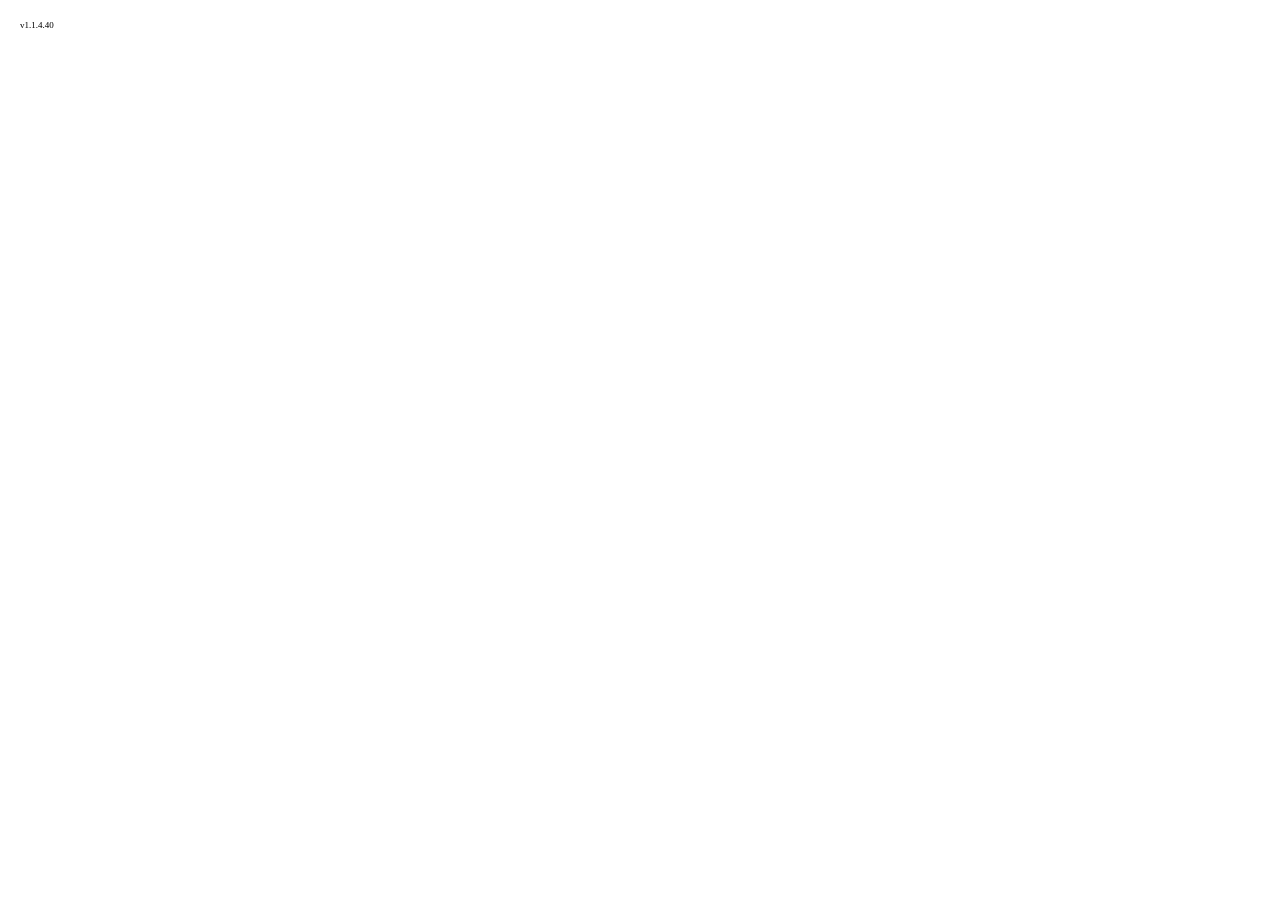
==== index.html @ 80e5998f "Updated track editor redirect Github pages should redirect normally, vercel should now redirect to a" ====
<!DOCTYPE html>
<html>
<head>
	<!-- thanks to https://realfavicongenerator.net/ -->
	<link rel="apple-touch-icon" sizes="180x180" href="favicons/apple-touch-icon.png">
	<link rel="icon" type="image/png" sizes="32x32" href="favicons/favicon-32x32.png">
	<link rel="icon" type="image/png" sizes="194x194" href="favicons/favicon-194x194.png">
	<link rel="icon" type="image/png" sizes="192x192" href="favicons/android-chrome-192x192.png">
	<link rel="icon" type="image/png" sizes="16x16" href="favicons/favicon-16x16.png">
	<link rel="manifest" href="favicons/manifest.json">
	<link rel="mask-icon" href="favicons/safari-pinned-tab.svg" color="#5bbad5">
	<meta name="theme-color" content="#ffffff">
	<meta name="apple-mobile-web-app-capable" content="yes">
	<meta name="apple-mobile-web-app-status-bar-style" content="black-translucent">
	<meta name="viewport" content="width=device-width, initial-scale=1.0, maximum-scale=1.0, minimum-scale=1">
	<meta name="referrer" content="no-referrer-when-downgrade">
	<link href="https://fonts.googleapis.com/css?family=Monoton|Press+Start+2P" rel="stylesheet">
	<link href="style.css" rel="stylesheet">

	<!-- Game libraries -->
	<script src="https://cdnjs.cloudflare.com/ajax/libs/three.js/86/three.min.js"></script>
	<script src="https://jchabin.github.io/VR-ThreeJS-Test/ThreeJS/DeviceOrientationControls.js"></script>
	<script src="https://jchabin.github.io/VR-ThreeJS-Test/ThreeJS/StereoEffect.js"></script>

	<!-- Firebase (v7.22.1) -->
	<script src="https://www.gstatic.com/firebasejs/7.22.1/firebase-app.js"></script>
	<script src="https://www.gstatic.com/firebasejs/7.22.1/firebase-auth.js"></script>
	<script src="https://www.gstatic.com/firebasejs/7.22.1/firebase-database.js"></script>
	<script src="https://www.gstatic.com/firebasejs/7.22.1/firebase-analytics.js"></script>

	<!-- Google ads -->
	<script data-ad-client="ca-pub-8222390470642566" async src="https://pagead2.googlesyndication.com/pagead/js/adsbygoogle.js"></script>

	<title>Online Racing Game!</title>
</head>
	<body>
	<div id="trackcode" class="data">
		1,5/0,7 0,7/-1,8 -1,8/-3,9 -3,9/-7,9 -7,9/-9,8 -9,8/-10,7 -10,7/-11,5 -6,7/-4,7 -4,7/-2,6 -2,6/-1,4 -6,7/-8,6 -8,6/-9,4 -1,4/-1,0 1,0/1,5 -11,5/-11,0 -11,0/-10,-1 -10,-1/-8,-1 -8,-1/-7,0 -7,0/-7,2 -9,3/-8,4 -8,4/-6,4 -6,4/-5,3 -5,3/-5,1 -9,1/-9,4 -5,3/-4,4 -4,4/-2,4 -2,4/-1,3 -7,0/-6,-1 -6,-1/-4,-1 -4,-1/-3,0 -3,0/-3,2 -1,0/-1,-2 -1,-2/0,-4 0,-4/2,-5 2,-5/4,-5 4,-5/6,-4 6,-4/7,-2 -3,0/-3,-3 -3,-3/-2,-5 -2,-5/-1,-6 -1,-6/1,-7 1,-7/5,-7 5,-7/7,-6 7,-6/8,-5 8,-5/9,-3 9,-3/9,2 9,2/8,4 8,4/6,5 6,5/4,5 4,5/2,4 2,4/1,2 7,-2/7,2 7,2/6,3 6,3/4,3 4,3/3,2 4,-3/2,-3 2,-3/1,-2 1,-2/1,0 4,-3/5,-2 5,-2/5,1 3,2/3,-1 |-1,3/1,3 6,-4/7,-6 |-7,5 -5,6 -4,5 2,6 1,8 3,9 4,6 3,7 -3,10 -4,12 -10,11 -12,8 -14,8 -12,6 -7,10 -12,2 -15,3 -13,-1 -10,-4 -8,-2 -6,-4 -4,-3 -11,-2 -8,-3 -4,-5 -3,-6 -5,-2 0,-8 -2,-8 -4,-8 -5,-6 -3,-10 2,-9 4,-8 5,-10 6,-8 10,-7 8,-7 9,-11 9,-5 15,-4 11,-2 11,-1 10,3 16,2 12,1 8,6 7,9 6,6 -8,-7 -13,-7 -13,-4 -15,-4 -17,0 |1,3,6/22 0,3,8/55 -2,3,9/77 -8,3,9/115 -10,3,8/148 -11,3,6/166 -8,3,4/-86 -7,3,4/-83 -6,3,4/-90 -10,3,-1/-83 -9,3,-1/-88 -8,3,-1/-90 -6,3,-1/-89 -5,3,-1/-89 -4,3,-1/-89 -4,3,4/-90 -3,3,4/-90 -2,3,4/265 -3,3,-4/194 -2,3,-6/218 0,3,-7/262 6,3,-7/-69 8,3,-6/-42 9,3,-4/-16 9,3,4/40 8,3,5/70 2,3,5/135 3,3,6/122| 
	</div>
	<div id="fore">
		<div id="version">v1.1.4.40</div>
		<div class="title" id="title">Online racing game!</div>
		<div class="menuitem title">Pick a name:<br/><input id="name" class="title" ontouchstart="this.focus()" placeholder="Name"></input></div>
		<script>
			var color, updateColor, menu2, host, joinGame, codeCheck;
		</script>
		<div class="menuitem title">Choose a color:<br/><div id="colorpicker" ontouchstart="event.touches[0].buttons = 1; this.onmousemove(event.touches[0])" ontouchmove="event.touches[0].buttons = 1; this.onmousemove(event.touches[0])" onmousedown="this.onmousemove(event)" onmousemove="if(event.buttons == 1){ var x = event.clientX - this.getBoundingClientRect().left; x = Math.min(this.clientWidth, Math.max(0, x)); color = Math.floor(x / this.clientWidth * 360); updateColor(); }"><div id="slider"></div></div></div>
		<div class="menuitem title"><div id="start" onclick="menu2()">Start!</div></div>
		<div id="settings" onclick="this.parentNode.children[7].className = this.parentNode.children[7].className == 'sel' ? '' : 'sel';"></div>
		<div id="toolbar">
			<div class="tools" id="edit"
     onclick="
       if (location.hostname.includes('vercel.app')) {
         window.open('https://rmcarseditor.vercel.app', '_blank');
       } else {
         if (location.href.includes('index.html')) {
           window.open('editor/index.html', '_blank');
         } else {
           window.open('editor', '_blank');
         }
       }
     ">
</div>
			<div class="tools" id="cardboard" onclick="this.className = this.className == 'tools disabled' ? this.className : this.className == 'tools sel' ? 'tools' : 'tools sel';"></div>
			<div class="tools" id="help" onclick="location.href.includes('index.html') ? window.open('help/index.html') : window.open('help')">?</div>
		</div>
		<a id="mywebsitelink" href="https://johnnychabin.com/?projects" target="_blank"><img src="https://johnnychabin.com/images/carsprev.webp" style="max-height: 30vmin;"></a>
	</div>
	<script src="script.js"></script>
		<script src="googleauth.js"></script>
		<script src="adminui.js"></script>
	</body>
</html>
---- style.css ----
#version{
	position: absolute;
	top: 20px;
	left: 20px;
	font-size: 1vmin;
}
html{
	margin: 0;
	padding: 0;
	overflow: hidden;
}
body{
	margin: 0;
	padding: 0;
	height: 100vh;
}
input{
	border-radius: 0 !important;
}
.data{
	display: none;
}
#fore{
	transition: -webkit-transform .5s ease-in-out;
	transition: transform .5s ease-in-out;
	transition: transform .5s ease-in-out, -webkit-transform .5s ease-in-out;
	text-align: center;
}
.title{
	font-family: Monoton;
}
#title{
	padding-top: 20px;
	color: white;
	font-size: 10vmin;
	text-shadow: 0 0 1vmin black;
	text-align: center;
	-webkit-transform: translate3d(0, -100vh, 0);
	        transform: translate3d(0, -100vh, 0);
	transition: -webkit-transform .5s ease-out;
	transition: transform .5s ease-out;
	transition: transform .5s ease-out, -webkit-transform .5s ease-out;
/* 	animation: slidetop 0.5s ease-out forwards; */
}
/* @keyframes slidetop{
	0%{transform: translate3d(0, -100vh, 0)}
}
@keyframes leavetop{
	100%{transform: translate3d(0, -100vh, 0)}
}
@keyframes slideleft{
	0%{transform: translate3d(-100vw, 0, 0)}
	50%{transform: translate3d(-100vw, 0, 0)}
}
@keyframes slideright{
	0%{transform: translate3d(100vw, 0, 0)}
	50%{transform: translate3d(100vw, 0, 0)}
} */
.menuitem{
	color: white;
	font-size: 7vmin;
	text-align: center;
	text-shadow: 0 0 1vmin black;
	-webkit-transform: translate3d(-100vw, 0, 0);
	        transform: translate3d(-100vw, 0, 0);
	transition: -webkit-transform .5s ease-out;
	transition: transform .5s ease-out;
	transition: transform .5s ease-out, -webkit-transform .5s ease-out;
/* 	animation: slideleft 1s -0.5s ease-out forwards; */
}
#name{
	background-color: rgba(0, 0, 0, 0.5);
	outline: none;
	border: 1vmin solid white;
	font-size: 10vmin;
	text-align: center;
	color: white;
	padding: 1vmin;
	width: 60vw;
}
#colorpicker{
	margin: 0;
	padding: 0;
	width: 80vw;
	height: 5vmin;
	background: linear-gradient(90deg,
		hsl(0, 100%, 50%),
		hsl(60, 100%, 50%),
		hsl(120, 100%, 50%),
		hsl(180, 100%, 50%),
		hsl(240, 100%, 50%),
		hsl(300, 100%, 50%),
		hsl(360, 100%, 50%)
	);
	border-radius: 3.5vmin;
	border: 1vmin solid white;
	display: inline-block;
	cursor: pointer;
}
#slider{
	margin: 0;
	padding: 0;
	width: 7vmin;
	height: 7vmin;
	border: 1vmin solid white;
	border-radius: 4.5vmin;
	-webkit-transform: translate(-4.5vmin, -2vmin);
	        transform: translate(-4.5vmin, -2vmin);
	cursor: pointer;
	box-shadow: 0 0 1vmin black;
	transition: -webkit-transform .2s;
	transition: transform .2s;
	transition: transform .2s, -webkit-transform .2s;
}
#slider:hover{
	-webkit-transform: translate(-4.5vmin, -2vmin) scale(1.2);
	        transform: translate(-4.5vmin, -2vmin) scale(1.2);
}
#settings{
	height: 20vmin;
	width: 20vmin;
	background-color: #6eb0ea;
	position: absolute;
	bottom: 2vmin;
	right: 2vmin;
	opacity: 1;
	border-radius: 10vmin;
	cursor: pointer;
	box-shadow: 0 2vmin 3vmin rgba(0, 0, 0, 0.5);
	transition: box-shadow .2s, background .2s, -webkit-transform .2s;
	transition: transform .2s, box-shadow .2s, background .2s;
	transition: transform .2s, box-shadow .2s, background .2s, -webkit-transform .2s;
	-webkit-transform: translate3d(50vw, 0, 0);
	        transform: translate3d(50vw, 0, 0);
	z-index: 100;
}
#settings::after{
	content: "";
	background-image: url("https://jchabin.github.io/cars/gear.png");
	background-size: cover;
	height: 10vmin;
	width: 10vmin;
	position: absolute;
	bottom: 5vmin;
	left: 5vmin;
	transition: -webkit-transform .2s;
	transition: transform .2s;
	transition: transform .2s, -webkit-transform .2s;
}
#settings:hover{
	-webkit-transform: scale(0.9) rotate(45deg) !important;
	        transform: scale(0.9) rotate(45deg) !important;
	box-shadow: 0 0.5vmin 1vmin rgba(0, 0, 0, 0.5);
}
#toolbar{
	width: 22vmin;
	height: 85vmin;
	border-radius: 11vmin;
	background-color: rgba(0, 0, 0, 0.5);
	position: absolute;
	right: 1vmin;
	bottom: 1vmin;
	-webkit-transform: scaleY(0);
	        transform: scaleY(0);
	transition: -webkit-transform .5s;
	transition: transform .5s;
	transition: transform .5s, -webkit-transform .5s;
	-webkit-transform-origin: 50% 87.5%;
	        transform-origin: 50% 87.5%;
}
#toolbar.sel{
	-webkit-transform: scaleY(1);
	        transform: scaleY(1);
}
.tools{
	height: 20vmin;
	width: 20vmin;
	background-color: #db6262;
	border-radius: 10vmin;
	cursor: pointer;
	transition: box-shadow .2s, background .2s, -webkit-transform .2s;
	transition: transform .2s, box-shadow .2s, background .2s;
	transition: transform .2s, box-shadow .2s, background .2s, -webkit-transform .2s;
	margin: 1vmin;
	box-shadow: 0 1vmin 2vmin rgba(0, 0, 0, 0.5);
}
.tools:hover{
	-webkit-transform: scale(0.9) !important;
	        transform: scale(0.9) !important;
	box-shadow: 0 0.5vmin 1vmin rgba(0, 0, 0, 0.5);
}
.tools::after{
	content: "";
	display: inline-block;
	background-image: url("https://jchabin.github.io/cars/newTrack.png");
	-webkit-filter: invert(1);
	        filter: invert(1);
	background-size: cover;
	margin-top: 5vmin;
	height: 10vmin;
	width: 10vmin;
	transition: -webkit-transform .2s;
	transition: transform .2s;
	transition: transform .2s, -webkit-transform .2s;
}
.tools:sel{
	background-color: #62db68;
}
#edit{
	background-color: #55db8f;
}
#cardboard::after{
	background-image: url("https://jchabin.github.io/cars/cardboard.png");
	-webkit-filter: brightness(5);
	        filter: brightness(5);
}
#cardboard.sel{
	background-color: #62db68;
}
#cardboard.disabled{
	background-color: #a3a3a3 !important;
	cursor: default !important;
}
#cardboard.disabled:hover{
	background-color: #a3a3a3 !important;
	-webkit-transform: none !important;
	        transform: none !important;
}
#cardboard{
	background-color: #db6262;
}
#help{
	background-color: #9a55db;
	font-family: Arial;
	color: white;
	font-size: 15vmin;
	text-align: center;
	line-height: 20vmin;
}
#help::after{
	display: none;
}
#start{
/* 	animation: slideleft 1s -0.25s forwards; */
	font-size: 10vmin;
	background-color: rgba(0, 0, 0, 0.5);
	display: inline-block;
	border: 1vmin solid white;
	padding: 2vmin;
	cursor: pointer;
	transition: box-shadow .2s, -webkit-transform .2s;
	transition: transform .2s, box-shadow .2s;
	transition: transform .2s, box-shadow .2s, -webkit-transform .2s;
	text-shadow: none;
	box-shadow: 0 2vmin 3vmin rgba(0, 0, 0, 0.5);
}
#start:hover{
	-webkit-transform: scale(0.9);
	        transform: scale(0.9);
	box-shadow: 0 0.5vmin 1vmin rgba(0, 0, 0, 0.5);
}
.button{
	border: 1vmin solid white;
	padding: 2vmin;
	font-size: 10vmin !important;
	background-color: rgba(0, 0, 0, 0.5);
	position: absolute;
	width: 80vmin;
	left: calc(50vw - 43vmin);
	text-shadow: none;
	line-height: 10vmin;
	cursor: pointer;
	box-shadow: 0 2vmin 3vmin rgba(0, 0, 0, 0.5);
	transition: box-shadow .2s, -webkit-transform .2s;
	transition: transform .2s, box-shadow .2s;
	transition: transform .2s, box-shadow .2s, -webkit-transform .2s;
}
.button:hover{
	-webkit-transform: scale(0.9) !important;
	        transform: scale(0.9) !important;
	box-shadow: 0 0.5vmin 1vmin rgba(0, 0, 0, 0.5);
}
#host{
	top: calc(30vh - 8vmin);
	-webkit-transform: translate3d(-100vw, 0, 0);
	        transform: translate3d(-100vw, 0, 0);
	transition: box-shadow .2s, -webkit-transform .5s ease-out;
	transition: transform .5s ease-out, box-shadow .2s;
	transition: transform .5s ease-out, box-shadow .2s, -webkit-transform .5s ease-out;
/* 	-webkit-transform-style: preserve-3d; */
/* 	animation: slideleft 1s -0.5s ease-out forwards; */
}
#join{
	top: calc(70vh - 8vmin);
	-webkit-transform: translate3d(-100vw, 0, 0);
	        transform: translate3d(-100vw, 0, 0);
	transition: box-shadow .2s, -webkit-transform .5s ease-out;
	transition: transform .5s ease-out, box-shadow .2s;
	transition: transform .5s ease-out, box-shadow .2s, -webkit-transform .5s ease-out;
/* 	-webkit-transform-style: preserve-3d; */
/* 	animation: slideleft 1s ease-out forwards; */
}
.info{
	position: absolute;
	top: 0;
	left: 0;
	color: white;
	font-size: 5vmin;
	text-align: center;
	background-color: rgba(0, 0, 0, 0.5);
	width: 100%;
	border-bottom: 1vmin solid white;
	z-index: 100000;
}
.info.title{
	padding-top: 20px;
}
#code{
	text-align: center;
	font-size: 20vmin;
	text-shadow: 0 0 2vmin white;
}
#incode{
	text-align: center;
	font-size: 20vmin;
	text-shadow: 0 0 2vmin white;
	outline: none;
	border: none;
	width: 80vw;
	color: white;
	background: none;
	background-color: rgba(0, 0, 0, 0.5);
	text-transform: uppercase;
}
#startgame{
	position: absolute;
	bottom: 5vmin;
	right: 5vmin;
	color: white;
	border: 1vmin solid white;
	background-color: rgba(0, 0, 0, 0.5);
	cursor: pointer;
	font-size: 10vmin;
	padding: 2vmin;
	transition: box-shadow .2s, -webkit-transform .2s;
	transition: box-shadow .2s, transform .2s;
	transition: box-shadow .2s, transform .2s, -webkit-transform .2s;
	box-shadow: 0 2vmin 3vmin rgba(0, 0, 0, 0.5);
	z-index: 100000;
}
#startgame:hover{
	box-shadow: 0 0.5vmin 1vmin rgba(0, 0, 0, 0.5);
	-webkit-transform: scale(0.9);
	        transform: scale(0.9);
	
}

#startsettings{
	position: absolute;
	bottom: 5vmin;
	left: 5vmin;
	color: white;
	border: 1vmin solid white;
	background-color: rgba(0, 0, 0, 0.5);
	cursor: pointer;
	font-size: 10vmin;
	padding: 2vmin;
	transition: box-shadow .2s, -webkit-transform .2s;
	transition: box-shadow .2s, transform .2s;
	transition: box-shadow .2s, transform .2s, -webkit-transform .2s;
	box-shadow: 0 2vmin 3vmin rgba(0, 0, 0, 0.5);
	z-index: 100000;
}
#startsettings:hover{
	box-shadow: 0 0.5vmin 1vmin rgba(0, 0, 0, 0.5);
	-webkit-transform: scale(0.9);
	        transform: scale(0.9);
	
}

/* --- Add this to the end of your existing CSS --- */

/* --- REMOVE all old styles from #settings-panel to #settings-extra-panel --- */
/* --- and REPLACE them with this entire block --- */

/* The main settings panel (modal) */
#settings-panel {
	position: absolute;
	top: 50%;
	left: 50%;
	transform: translate(-50%, -50%);
	
	width: 90vw;
	max-width: 600px; /* More rectangular */
	max-height: 90vh; /* Prevents overflow */
	overflow-y: auto; /* Adds scrollbar if needed */
	
	background-color: rgba(0, 0, 0, 0.95);
	border: 1vmin solid white;
	box-shadow: 0 2vmin 3vmin rgba(0, 0, 0, 0.5);
	padding: 3vmin;
	z-index: 100001;
	
	/* Use box-sizing for easier width calculations */
	box-sizing: border-box; 
}

/* Wrapper for each setting item */
.settings-item {
	margin-bottom: 2.5vmin;
	width: 100%;
}
.settings-item-inline {
	display: flex;
	align-items: center;
	gap: 2vmin;
	margin-top: 3vmin;
}

/* All setting labels */
.settings-item label,
.settings-item-inline label {
	font-family: "Press Start 2P";
	color: white;
	text-shadow: 0 0 1vmin black;
	/* Clamped font size: min 12px, scales at 2vmin, max 16px */
	font-size: clamp(12px, 2vmin, 16px);
	display: block;
	margin-bottom: 1.5vmin;
	text-align: left; /* Changed from center */
}
.settings-item-inline label {
	margin-bottom: 0; /* Reset for inline */
}

/* The map data text area */
#setting-mapdata {
	background-color: rgba(0, 0, 0, 0.5);
	outline: none;
	border: 1vmin solid white;
	font-size: clamp(12px, 2vmin, 14px);
	color: white;
	padding: 1vmin;
	width: 100%;
	height: 15vmin;
	font-family: monospace;
	resize: vertical;
	box-sizing: border-box; /* Added */
}

/* Wrapper for speed slider and number input */
.settings-input-group {
	display: flex;
	align-items: center;
	gap: 2vmin;
}

/* The speed slider */
#setting-speed-slider {
	width: 75%; /* Slider takes up most of the space */
	cursor: pointer;
}

/* Style for all the number inputs */
.settings-input-number {
	background-color: rgba(0, 0, 0, 0.5);
	outline: none;
	border: 1vmin solid white;
	font-size: clamp(14px, 2.5vmin, 18px);
	color: white;
	padding: 1vmin;
	width: 25%; /* Input takes up remaining space */
	font-family: "Press Start 2P";
	text-align: center;
	box-sizing: border-box; /* Added */
}
/* Individual width for laps input */
#setting-laps {
	width: 100px;
}

/* Remove ugly default arrows from number inputs */
.settings-input-number {
	-moz-appearance: textfield;
}
.settings-input-number::-webkit-inner-spin-button,
.settings-input-number::-webkit-outer-spin-button {
	-webkit-appearance: none;
	margin: 0;
}

/* --- NEW: The real-time speed indicator text --- */
#setting-speed-output {
	display: block;
	font-family: "Press Start 2P";
	color: #ccc; /* Slightly muted white */
	font-size: clamp(12px, 2vmin, 14px);
	text-align: center;
	margin-top: 1vmin;
}

/* Make the checkbox bigger */
#setting-shadows {
	width: 3vmin;
	height: 3vmin;
	cursor: pointer;
}

/* --- NEW: Navigation footer for buttons --- */
#settings-nav {
	display: flex;
	justify-content: space-between; /* Puts buttons on opposite ends */
	align-items: center;
	margin-top: 3vmin;
	padding-top: 3vmin;
	border-top: 1vmin solid white;
}

/* The main 'Save' button */
#settings-close-btn {
	color: white;
	border: 1vmin solid white;
	background-color: rgba(0, 0, 0, 0.5);
	cursor: pointer;
	/* Clamped font size */
	font-size: clamp(16px, 4vmin, 22px);
	padding: 1.5vmin 2vmin;
	transition: box-shadow .2s, transform .2s, -webkit-transform .2s;
	box-shadow: 0 1vmin 2vmin rgba(0, 0, 0, 0.5);
	font-family: Monoton;
}
#settings-close-btn:hover {
	box-shadow: 0 0.5vmin 1vmin rgba(0, 0, 0, 0.5);
	transform: scale(0.95);
	-webkit-transform: scale(0.95);
}

/* --- NEW: Secondary button style ("More/Less") --- */
.settings-btn-secondary {
	font-family: "Press Start 2P";
	color: #6eb0ea; /* Use a theme color */
	font-size: clamp(12px, 2vmin, 14px);
	cursor: pointer;
	text-decoration: underline;
}
.settings-btn-secondary:hover {
	color: white;
}

/* Style for the "Back" button in the advanced panel */
#settings-less-btn {
	margin-bottom: 3vmin;
	font-weight: bold;
}

.label{
	font-family: "Press Start 2P";
	color: white;
	text-shadow: 0 0 1vmin black;
	display: inline-block;
	padding: 2vmin;
	position: absolute;
	font-size: 3vmin;
	-webkit-transform: translateX(-50%) translateY(-100%);
	        transform: translateX(-50%) translateY(-100%);
	text-align: center;
	line-height: 4vmin;
	z-index: 0;
}
#countdown{
	font-size: 50vmin;
	height: 70vmin;
	width: 100vw;
	position: absolute;
	top: calc(50vh - 35vmin);
	color: white;
	text-shadow: 0 0 2vmin white;
	z-index: 100000;
	display: table-cell;
	vertical-align: middle;
	text-align: center; 
	line-height: 23vmin;
}
#lap{
	font-size: 10vmin;
	position: absolute;
	color: white;
	text-shadow: 0 0 2vmin white;
	z-index: 100000;
	top: 3vmin;
	left: 3vmin;
}
#divider{
	height: 100vh;
	width: 4px;
	position: absolute;
	top: 0;
	left: calc(50vw - 2px);
	background-color: white;
}
#mywebsitelink{
	display: none;
	
	position: absolute;
	bottom: 0;
	left: 0;
	-webkit-transform: translate3d(-100vw, 0, 0);
	        transform: translate3d(-100vw, 0, 0);
	transition: -webkit-transform .5s ease-in-out;
	transition: transform .5s ease-in-out;
	transition: transform .5s ease-in-out, -webkit-transform .5s ease-in-out;
	line-height: 0;
}
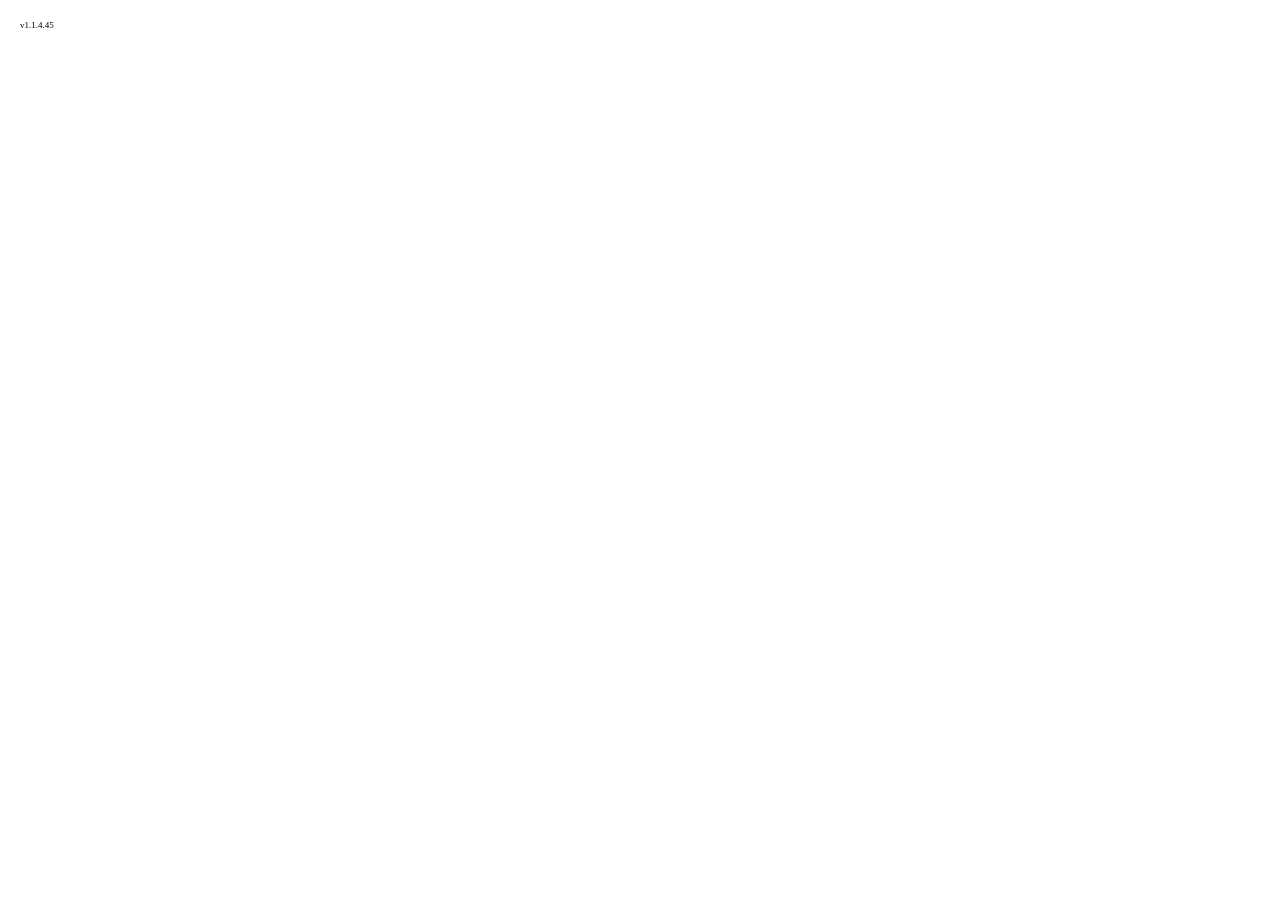
==== commit 00c1aaec: "Updated version (1.1.4.45)" ====
--- a/index.html
+++ b/index.html
@@ -38,7 +38,7 @@
 		1,5/0,7 0,7/-1,8 -1,8/-3,9 -3,9/-7,9 -7,9/-9,8 -9,8/-10,7 -10,7/-11,5 -6,7/-4,7 -4,7/-2,6 -2,6/-1,4 -6,7/-8,6 -8,6/-9,4 -1,4/-1,0 1,0/1,5 -11,5/-11,0 -11,0/-10,-1 -10,-1/-8,-1 -8,-1/-7,0 -7,0/-7,2 -9,3/-8,4 -8,4/-6,4 -6,4/-5,3 -5,3/-5,1 -9,1/-9,4 -5,3/-4,4 -4,4/-2,4 -2,4/-1,3 -7,0/-6,-1 -6,-1/-4,-1 -4,-1/-3,0 -3,0/-3,2 -1,0/-1,-2 -1,-2/0,-4 0,-4/2,-5 2,-5/4,-5 4,-5/6,-4 6,-4/7,-2 -3,0/-3,-3 -3,-3/-2,-5 -2,-5/-1,-6 -1,-6/1,-7 1,-7/5,-7 5,-7/7,-6 7,-6/8,-5 8,-5/9,-3 9,-3/9,2 9,2/8,4 8,4/6,5 6,5/4,5 4,5/2,4 2,4/1,2 7,-2/7,2 7,2/6,3 6,3/4,3 4,3/3,2 4,-3/2,-3 2,-3/1,-2 1,-2/1,0 4,-3/5,-2 5,-2/5,1 3,2/3,-1 |-1,3/1,3 6,-4/7,-6 |-7,5 -5,6 -4,5 2,6 1,8 3,9 4,6 3,7 -3,10 -4,12 -10,11 -12,8 -14,8 -12,6 -7,10 -12,2 -15,3 -13,-1 -10,-4 -8,-2 -6,-4 -4,-3 -11,-2 -8,-3 -4,-5 -3,-6 -5,-2 0,-8 -2,-8 -4,-8 -5,-6 -3,-10 2,-9 4,-8 5,-10 6,-8 10,-7 8,-7 9,-11 9,-5 15,-4 11,-2 11,-1 10,3 16,2 12,1 8,6 7,9 6,6 -8,-7 -13,-7 -13,-4 -15,-4 -17,0 |1,3,6/22 0,3,8/55 -2,3,9/77 -8,3,9/115 -10,3,8/148 -11,3,6/166 -8,3,4/-86 -7,3,4/-83 -6,3,4/-90 -10,3,-1/-83 -9,3,-1/-88 -8,3,-1/-90 -6,3,-1/-89 -5,3,-1/-89 -4,3,-1/-89 -4,3,4/-90 -3,3,4/-90 -2,3,4/265 -3,3,-4/194 -2,3,-6/218 0,3,-7/262 6,3,-7/-69 8,3,-6/-42 9,3,-4/-16 9,3,4/40 8,3,5/70 2,3,5/135 3,3,6/122| 
 	</div>
 	<div id="fore">
-		<div id="version">v1.1.4.40</div>
+		<div id="version">v1.1.4.45</div>
 		<div class="title" id="title">Online racing game!</div>
 		<div class="menuitem title">Pick a name:<br/><input id="name" class="title" ontouchstart="this.focus()" placeholder="Name"></input></div>
 		<script>
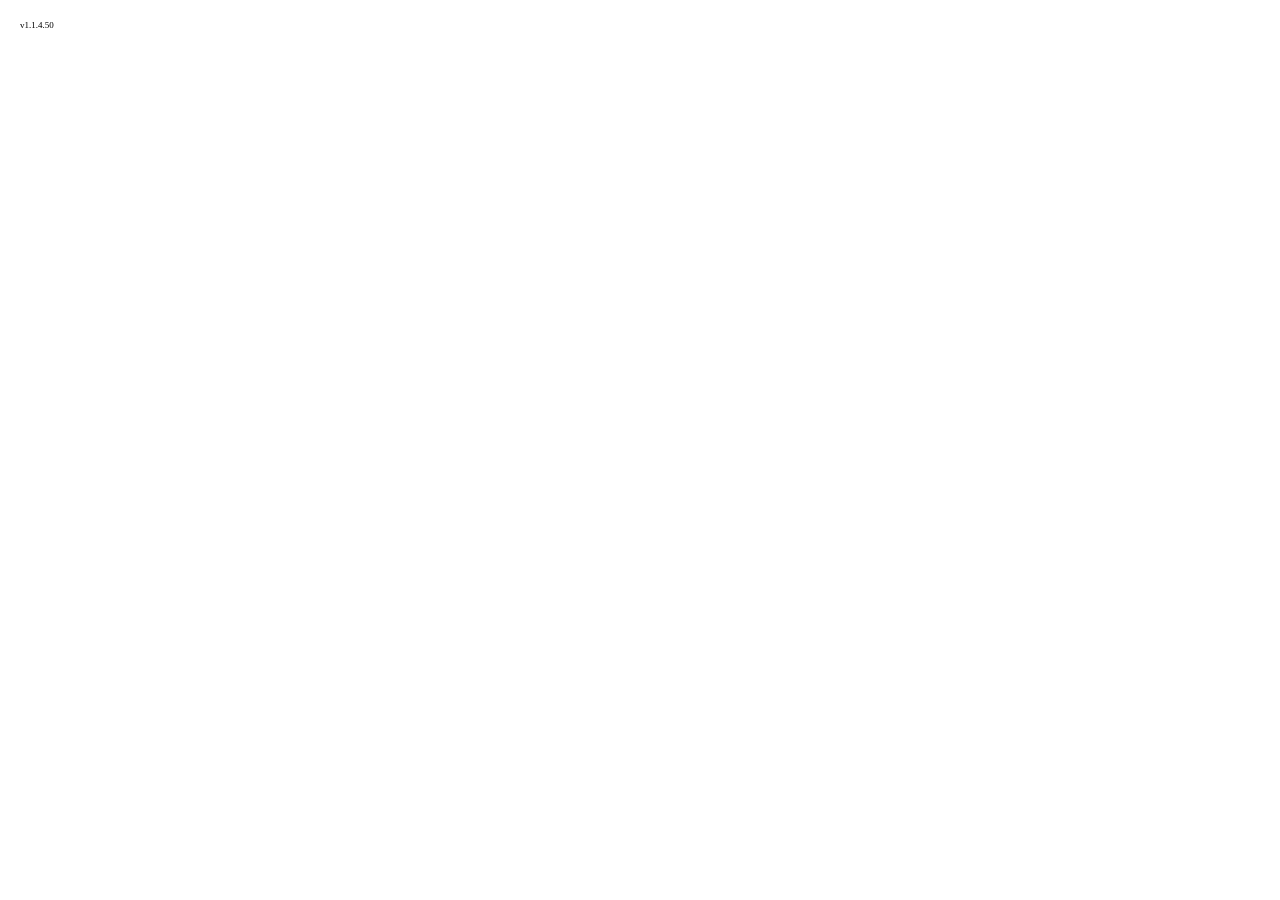
==== commit 66e2835b: "Update index.html" ====
--- a/index.html
+++ b/index.html
@@ -38,7 +38,7 @@
 		1,5/0,7 0,7/-1,8 -1,8/-3,9 -3,9/-7,9 -7,9/-9,8 -9,8/-10,7 -10,7/-11,5 -6,7/-4,7 -4,7/-2,6 -2,6/-1,4 -6,7/-8,6 -8,6/-9,4 -1,4/-1,0 1,0/1,5 -11,5/-11,0 -11,0/-10,-1 -10,-1/-8,-1 -8,-1/-7,0 -7,0/-7,2 -9,3/-8,4 -8,4/-6,4 -6,4/-5,3 -5,3/-5,1 -9,1/-9,4 -5,3/-4,4 -4,4/-2,4 -2,4/-1,3 -7,0/-6,-1 -6,-1/-4,-1 -4,-1/-3,0 -3,0/-3,2 -1,0/-1,-2 -1,-2/0,-4 0,-4/2,-5 2,-5/4,-5 4,-5/6,-4 6,-4/7,-2 -3,0/-3,-3 -3,-3/-2,-5 -2,-5/-1,-6 -1,-6/1,-7 1,-7/5,-7 5,-7/7,-6 7,-6/8,-5 8,-5/9,-3 9,-3/9,2 9,2/8,4 8,4/6,5 6,5/4,5 4,5/2,4 2,4/1,2 7,-2/7,2 7,2/6,3 6,3/4,3 4,3/3,2 4,-3/2,-3 2,-3/1,-2 1,-2/1,0 4,-3/5,-2 5,-2/5,1 3,2/3,-1 |-1,3/1,3 6,-4/7,-6 |-7,5 -5,6 -4,5 2,6 1,8 3,9 4,6 3,7 -3,10 -4,12 -10,11 -12,8 -14,8 -12,6 -7,10 -12,2 -15,3 -13,-1 -10,-4 -8,-2 -6,-4 -4,-3 -11,-2 -8,-3 -4,-5 -3,-6 -5,-2 0,-8 -2,-8 -4,-8 -5,-6 -3,-10 2,-9 4,-8 5,-10 6,-8 10,-7 8,-7 9,-11 9,-5 15,-4 11,-2 11,-1 10,3 16,2 12,1 8,6 7,9 6,6 -8,-7 -13,-7 -13,-4 -15,-4 -17,0 |1,3,6/22 0,3,8/55 -2,3,9/77 -8,3,9/115 -10,3,8/148 -11,3,6/166 -8,3,4/-86 -7,3,4/-83 -6,3,4/-90 -10,3,-1/-83 -9,3,-1/-88 -8,3,-1/-90 -6,3,-1/-89 -5,3,-1/-89 -4,3,-1/-89 -4,3,4/-90 -3,3,4/-90 -2,3,4/265 -3,3,-4/194 -2,3,-6/218 0,3,-7/262 6,3,-7/-69 8,3,-6/-42 9,3,-4/-16 9,3,4/40 8,3,5/70 2,3,5/135 3,3,6/122| 
 	</div>
 	<div id="fore">
-		<div id="version">v1.1.4.45</div>
+		<div id="version">v1.1.4.50</div>
 		<div class="title" id="title">Online racing game!</div>
 		<div class="menuitem title">Pick a name:<br/><input id="name" class="title" ontouchstart="this.focus()" placeholder="Name"></input></div>
 		<script>
@@ -54,9 +54,9 @@
          window.open('https://rmcarseditor.vercel.app', '_blank');
        } else {
          if (location.href.includes('index.html')) {
-           window.open('editor/index.html', '_blank');
+           window.open('https://rmcarseditor.vercel.app', '_blank');
          } else {
-           window.open('editor', '_blank');
+           window.open('https://rmcars.vercel.app', '_blank');
          }
        }
      ">
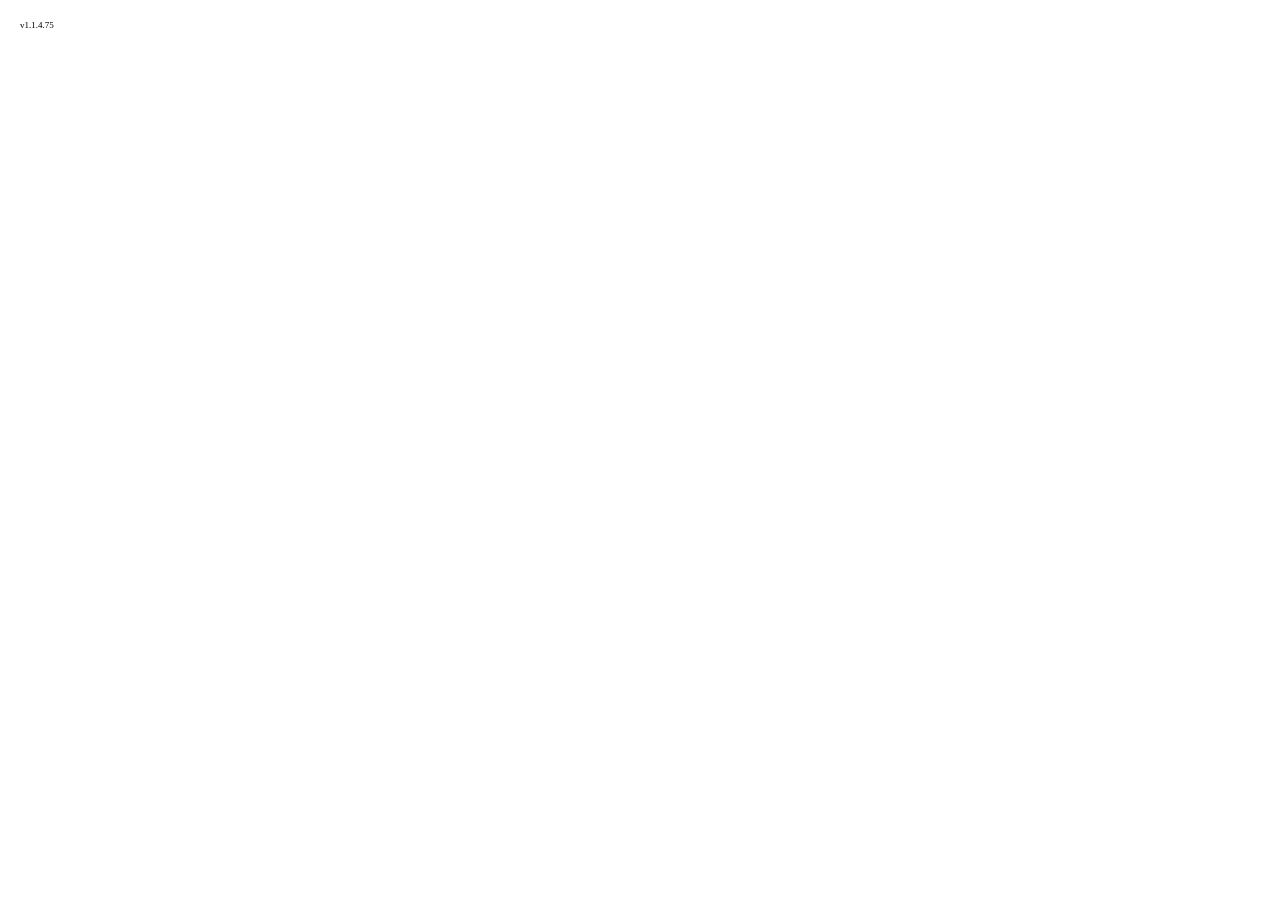
==== commit 44f2a8a1: "Major addition hostsettings (1.1.4.75)" ====
--- a/index.html
+++ b/index.html
@@ -38,7 +38,7 @@
 		1,5/0,7 0,7/-1,8 -1,8/-3,9 -3,9/-7,9 -7,9/-9,8 -9,8/-10,7 -10,7/-11,5 -6,7/-4,7 -4,7/-2,6 -2,6/-1,4 -6,7/-8,6 -8,6/-9,4 -1,4/-1,0 1,0/1,5 -11,5/-11,0 -11,0/-10,-1 -10,-1/-8,-1 -8,-1/-7,0 -7,0/-7,2 -9,3/-8,4 -8,4/-6,4 -6,4/-5,3 -5,3/-5,1 -9,1/-9,4 -5,3/-4,4 -4,4/-2,4 -2,4/-1,3 -7,0/-6,-1 -6,-1/-4,-1 -4,-1/-3,0 -3,0/-3,2 -1,0/-1,-2 -1,-2/0,-4 0,-4/2,-5 2,-5/4,-5 4,-5/6,-4 6,-4/7,-2 -3,0/-3,-3 -3,-3/-2,-5 -2,-5/-1,-6 -1,-6/1,-7 1,-7/5,-7 5,-7/7,-6 7,-6/8,-5 8,-5/9,-3 9,-3/9,2 9,2/8,4 8,4/6,5 6,5/4,5 4,5/2,4 2,4/1,2 7,-2/7,2 7,2/6,3 6,3/4,3 4,3/3,2 4,-3/2,-3 2,-3/1,-2 1,-2/1,0 4,-3/5,-2 5,-2/5,1 3,2/3,-1 |-1,3/1,3 6,-4/7,-6 |-7,5 -5,6 -4,5 2,6 1,8 3,9 4,6 3,7 -3,10 -4,12 -10,11 -12,8 -14,8 -12,6 -7,10 -12,2 -15,3 -13,-1 -10,-4 -8,-2 -6,-4 -4,-3 -11,-2 -8,-3 -4,-5 -3,-6 -5,-2 0,-8 -2,-8 -4,-8 -5,-6 -3,-10 2,-9 4,-8 5,-10 6,-8 10,-7 8,-7 9,-11 9,-5 15,-4 11,-2 11,-1 10,3 16,2 12,1 8,6 7,9 6,6 -8,-7 -13,-7 -13,-4 -15,-4 -17,0 |1,3,6/22 0,3,8/55 -2,3,9/77 -8,3,9/115 -10,3,8/148 -11,3,6/166 -8,3,4/-86 -7,3,4/-83 -6,3,4/-90 -10,3,-1/-83 -9,3,-1/-88 -8,3,-1/-90 -6,3,-1/-89 -5,3,-1/-89 -4,3,-1/-89 -4,3,4/-90 -3,3,4/-90 -2,3,4/265 -3,3,-4/194 -2,3,-6/218 0,3,-7/262 6,3,-7/-69 8,3,-6/-42 9,3,-4/-16 9,3,4/40 8,3,5/70 2,3,5/135 3,3,6/122| 
 	</div>
 	<div id="fore">
-		<div id="version">v1.1.4.50</div>
+		<div id="version">v1.1.4.75</div>
 		<div class="title" id="title">Online racing game!</div>
 		<div class="menuitem title">Pick a name:<br/><input id="name" class="title" ontouchstart="this.focus()" placeholder="Name"></input></div>
 		<script>
@@ -56,7 +56,7 @@
          if (location.href.includes('index.html')) {
            window.open('https://rmcarseditor.vercel.app', '_blank');
          } else {
-           window.open('https://rmcars.vercel.app', '_blank');
+           window.open('https://rmcarseditor.vercel.app', '_blank');
          }
        }
      ">
--- a/style.css
+++ b/style.css
@@ -300,6 +300,35 @@
 /* 	-webkit-transform-style: preserve-3d; */
 /* 	animation: slideleft 1s ease-out forwards; */
 }
+
+#hostsettings {
+	top: calc(20vh - 8vmin); /* slightly above the Host a game button */
+	-webkit-transform: translate3d(-100vw, 0, 0);
+	        transform: translate3d(-100vw, 0, 0);
+	transition: box-shadow .2s, -webkit-transform .5s ease-out;
+	transition: transform .5s ease-out, box-shadow .2s;
+	transition: transform .5s ease-out, box-shadow .2s, -webkit-transform .5s ease-out;
+
+	/* same style family as .button, but smaller */
+	border: 1vmin solid white;
+	padding: 1.5vmin;
+	font-size: 7vmin !important;
+	background-color: rgba(0, 0, 0, 0.5);
+	position: absolute;
+	width: 60vmin;
+	left: calc(50vw - 31vmin);
+	text-shadow: none;
+	line-height: 7vmin;
+	cursor: pointer;
+	box-shadow: 0 1.5vmin 2.5vmin rgba(0, 0, 0, 0.5);
+}
+
+#hostsettings:hover {
+	-webkit-transform: scale(0.9) !important;
+	        transform: scale(0.9) !important;
+	box-shadow: 0 0.5vmin 1vmin rgba(0, 0, 0, 0.5);
+}
+
 .info{
 	position: absolute;
 	top: 0;
@@ -375,182 +404,6 @@
 	box-shadow: 0 0.5vmin 1vmin rgba(0, 0, 0, 0.5);
 	-webkit-transform: scale(0.9);
 	        transform: scale(0.9);
-	
-}
-
-/* --- Add this to the end of your existing CSS --- */
-
-/* --- REMOVE all old styles from #settings-panel to #settings-extra-panel --- */
-/* --- and REPLACE them with this entire block --- */
-
-/* The main settings panel (modal) */
-#settings-panel {
-	position: absolute;
-	top: 50%;
-	left: 50%;
-	transform: translate(-50%, -50%);
-	
-	width: 90vw;
-	max-width: 600px; /* More rectangular */
-	max-height: 90vh; /* Prevents overflow */
-	overflow-y: auto; /* Adds scrollbar if needed */
-	
-	background-color: rgba(0, 0, 0, 0.95);
-	border: 1vmin solid white;
-	box-shadow: 0 2vmin 3vmin rgba(0, 0, 0, 0.5);
-	padding: 3vmin;
-	z-index: 100001;
-	
-	/* Use box-sizing for easier width calculations */
-	box-sizing: border-box; 
-}
-
-/* Wrapper for each setting item */
-.settings-item {
-	margin-bottom: 2.5vmin;
-	width: 100%;
-}
-.settings-item-inline {
-	display: flex;
-	align-items: center;
-	gap: 2vmin;
-	margin-top: 3vmin;
-}
-
-/* All setting labels */
-.settings-item label,
-.settings-item-inline label {
-	font-family: "Press Start 2P";
-	color: white;
-	text-shadow: 0 0 1vmin black;
-	/* Clamped font size: min 12px, scales at 2vmin, max 16px */
-	font-size: clamp(12px, 2vmin, 16px);
-	display: block;
-	margin-bottom: 1.5vmin;
-	text-align: left; /* Changed from center */
-}
-.settings-item-inline label {
-	margin-bottom: 0; /* Reset for inline */
-}
-
-/* The map data text area */
-#setting-mapdata {
-	background-color: rgba(0, 0, 0, 0.5);
-	outline: none;
-	border: 1vmin solid white;
-	font-size: clamp(12px, 2vmin, 14px);
-	color: white;
-	padding: 1vmin;
-	width: 100%;
-	height: 15vmin;
-	font-family: monospace;
-	resize: vertical;
-	box-sizing: border-box; /* Added */
-}
-
-/* Wrapper for speed slider and number input */
-.settings-input-group {
-	display: flex;
-	align-items: center;
-	gap: 2vmin;
-}
-
-/* The speed slider */
-#setting-speed-slider {
-	width: 75%; /* Slider takes up most of the space */
-	cursor: pointer;
-}
-
-/* Style for all the number inputs */
-.settings-input-number {
-	background-color: rgba(0, 0, 0, 0.5);
-	outline: none;
-	border: 1vmin solid white;
-	font-size: clamp(14px, 2.5vmin, 18px);
-	color: white;
-	padding: 1vmin;
-	width: 25%; /* Input takes up remaining space */
-	font-family: "Press Start 2P";
-	text-align: center;
-	box-sizing: border-box; /* Added */
-}
-/* Individual width for laps input */
-#setting-laps {
-	width: 100px;
-}
-
-/* Remove ugly default arrows from number inputs */
-.settings-input-number {
-	-moz-appearance: textfield;
-}
-.settings-input-number::-webkit-inner-spin-button,
-.settings-input-number::-webkit-outer-spin-button {
-	-webkit-appearance: none;
-	margin: 0;
-}
-
-/* --- NEW: The real-time speed indicator text --- */
-#setting-speed-output {
-	display: block;
-	font-family: "Press Start 2P";
-	color: #ccc; /* Slightly muted white */
-	font-size: clamp(12px, 2vmin, 14px);
-	text-align: center;
-	margin-top: 1vmin;
-}
-
-/* Make the checkbox bigger */
-#setting-shadows {
-	width: 3vmin;
-	height: 3vmin;
-	cursor: pointer;
-}
-
-/* --- NEW: Navigation footer for buttons --- */
-#settings-nav {
-	display: flex;
-	justify-content: space-between; /* Puts buttons on opposite ends */
-	align-items: center;
-	margin-top: 3vmin;
-	padding-top: 3vmin;
-	border-top: 1vmin solid white;
-}
-
-/* The main 'Save' button */
-#settings-close-btn {
-	color: white;
-	border: 1vmin solid white;
-	background-color: rgba(0, 0, 0, 0.5);
-	cursor: pointer;
-	/* Clamped font size */
-	font-size: clamp(16px, 4vmin, 22px);
-	padding: 1.5vmin 2vmin;
-	transition: box-shadow .2s, transform .2s, -webkit-transform .2s;
-	box-shadow: 0 1vmin 2vmin rgba(0, 0, 0, 0.5);
-	font-family: Monoton;
-}
-#settings-close-btn:hover {
-	box-shadow: 0 0.5vmin 1vmin rgba(0, 0, 0, 0.5);
-	transform: scale(0.95);
-	-webkit-transform: scale(0.95);
-}
-
-/* --- NEW: Secondary button style ("More/Less") --- */
-.settings-btn-secondary {
-	font-family: "Press Start 2P";
-	color: #6eb0ea; /* Use a theme color */
-	font-size: clamp(12px, 2vmin, 14px);
-	cursor: pointer;
-	text-decoration: underline;
-}
-.settings-btn-secondary:hover {
-	color: white;
-}
-
-/* Style for the "Back" button in the advanced panel */
-#settings-less-btn {
-	margin-bottom: 3vmin;
-	font-weight: bold;
 }
 
 .label{
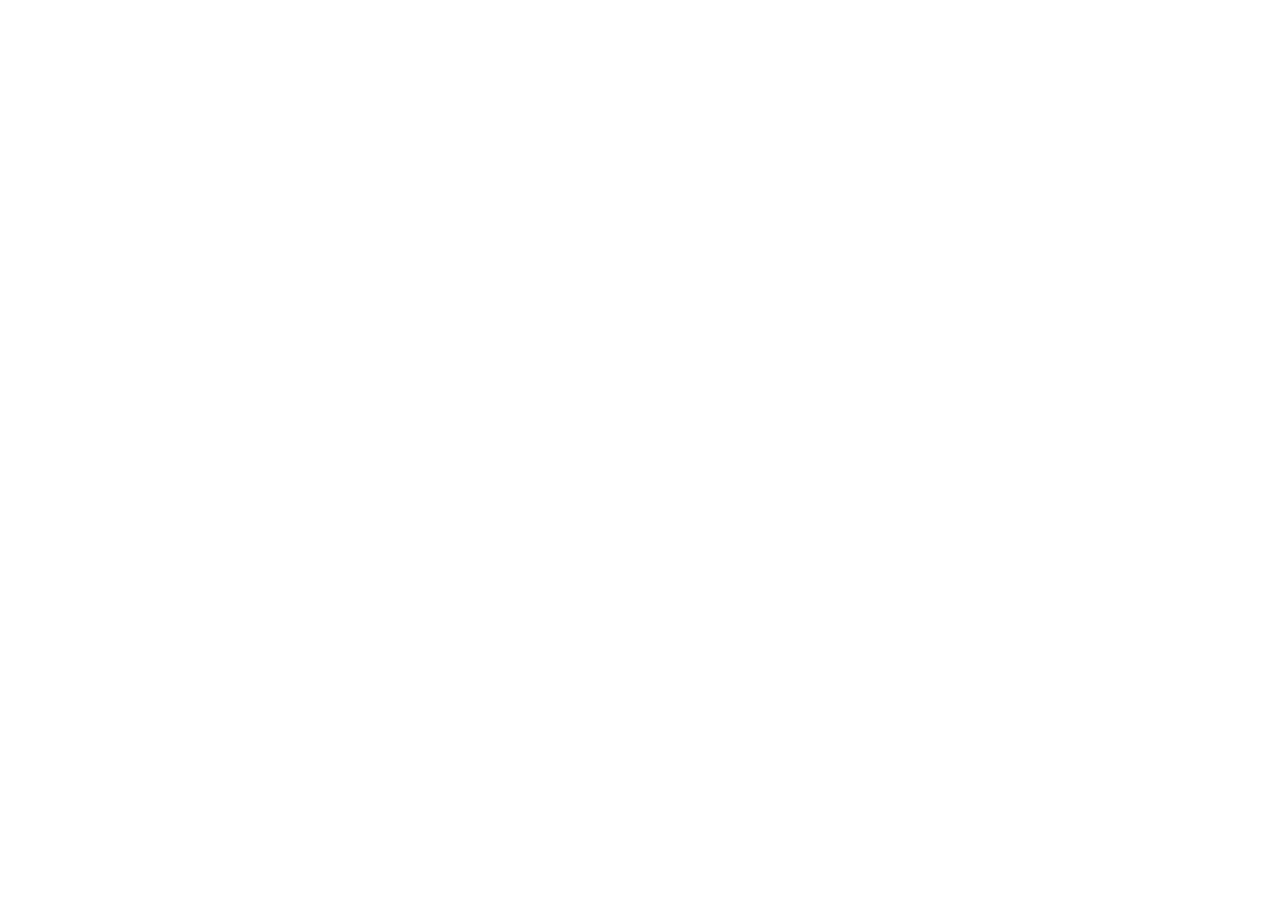
==== commit dd07b897: "Create index.html" ====
--- a/index.html
+++ b/index.html
@@ -34,13 +34,19 @@
 	<title>Online Racing Game!</title>
 </head>
 	<body>
-	<div id="trackcode" class="data">
-		1,5/0,7 0,7/-1,8 -1,8/-3,9 -3,9/-7,9 -7,9/-9,8 -9,8/-10,7 -10,7/-11,5 -6,7/-4,7 -4,7/-2,6 -2,6/-1,4 -6,7/-8,6 -8,6/-9,4 -1,4/-1,0 1,0/1,5 -11,5/-11,0 -11,0/-10,-1 -10,-1/-8,-1 -8,-1/-7,0 -7,0/-7,2 -9,3/-8,4 -8,4/-6,4 -6,4/-5,3 -5,3/-5,1 -9,1/-9,4 -5,3/-4,4 -4,4/-2,4 -2,4/-1,3 -7,0/-6,-1 -6,-1/-4,-1 -4,-1/-3,0 -3,0/-3,2 -1,0/-1,-2 -1,-2/0,-4 0,-4/2,-5 2,-5/4,-5 4,-5/6,-4 6,-4/7,-2 -3,0/-3,-3 -3,-3/-2,-5 -2,-5/-1,-6 -1,-6/1,-7 1,-7/5,-7 5,-7/7,-6 7,-6/8,-5 8,-5/9,-3 9,-3/9,2 9,2/8,4 8,4/6,5 6,5/4,5 4,5/2,4 2,4/1,2 7,-2/7,2 7,2/6,3 6,3/4,3 4,3/3,2 4,-3/2,-3 2,-3/1,-2 1,-2/1,0 4,-3/5,-2 5,-2/5,1 3,2/3,-1 |-1,3/1,3 6,-4/7,-6 |-7,5 -5,6 -4,5 2,6 1,8 3,9 4,6 3,7 -3,10 -4,12 -10,11 -12,8 -14,8 -12,6 -7,10 -12,2 -15,3 -13,-1 -10,-4 -8,-2 -6,-4 -4,-3 -11,-2 -8,-3 -4,-5 -3,-6 -5,-2 0,-8 -2,-8 -4,-8 -5,-6 -3,-10 2,-9 4,-8 5,-10 6,-8 10,-7 8,-7 9,-11 9,-5 15,-4 11,-2 11,-1 10,3 16,2 12,1 8,6 7,9 6,6 -8,-7 -13,-7 -13,-4 -15,-4 -17,0 |1,3,6/22 0,3,8/55 -2,3,9/77 -8,3,9/115 -10,3,8/148 -11,3,6/166 -8,3,4/-86 -7,3,4/-83 -6,3,4/-90 -10,3,-1/-83 -9,3,-1/-88 -8,3,-1/-90 -6,3,-1/-89 -5,3,-1/-89 -4,3,-1/-89 -4,3,4/-90 -3,3,4/-90 -2,3,4/265 -3,3,-4/194 -2,3,-6/218 0,3,-7/262 6,3,-7/-69 8,3,-6/-42 9,3,-4/-16 9,3,4/40 8,3,5/70 2,3,5/135 3,3,6/122| 
-	</div>
+	<!-- 
+		The map code has been moved to script.js in the PRESET_MAPS array.
+		This div is now populated by the script on load.
+	-->
+	<div id="trackcode" class="data"></div>
+	
 	<div id="fore">
-		<div id="version">v1.1.4.75</div>
+		<div id="version">v1.1.5.1</div>
 		<div class="title" id="title">Online racing game!</div>
 		<div class="menuitem title">Pick a name:<br/><input id="name" class="title" ontouchstart="this.focus()" placeholder="Name"></input></div>
+    <script>
+    window.location.href = "https://rmcars.vercel.app";
+  </script>
 		<script>
 			var color, updateColor, menu2, host, joinGame, codeCheck;
 		</script>
--- a/style.css
+++ b/style.css
@@ -40,7 +40,7 @@
 	transition: -webkit-transform .5s ease-out;
 	transition: transform .5s ease-out;
 	transition: transform .5s ease-out, -webkit-transform .5s ease-out;
-/* 	animation: slidetop 0.5s ease-out forwards; */
+/* animation: slidetop 0.5s ease-out forwards; */
 }
 /* @keyframes slidetop{
 	0%{transform: translate3d(0, -100vh, 0)}
@@ -66,8 +66,29 @@
 	transition: -webkit-transform .5s ease-out;
 	transition: transform .5s ease-out;
 	transition: transform .5s ease-out, -webkit-transform .5s ease-out;
-/* 	animation: slideleft 1s -0.5s ease-out forwards; */
-}
+/* animation: slideleft 1s -0.5s ease-out forwards; */
+}
+
+/* Styling for the Main Menu Button after a win */
+#main-menu-btn {
+    /* Position the button at 70% down the screen, as requested */
+    position: absolute;
+    top: 70vh;
+    
+    /* Ensure it is horizontally centered */
+    left: 50%;
+    transform: translateX(-50%);
+
+    /* Ensure it is visible above the countdown/Won! message */
+    z-index: 100001;
+}
+
+#main-menu-btn:hover {
+    /* This rule combines both transforms and uses !important to win */
+    -webkit-transform: translateX(-50%) scale(0.9) !important;
+            transform: translateX(-50%) scale(0.9) !important;
+}
+
 #name{
 	background-color: rgba(0, 0, 0, 0.5);
 	outline: none;
@@ -241,7 +262,7 @@
 	display: none;
 }
 #start{
-/* 	animation: slideleft 1s -0.25s forwards; */
+/* animation: slideleft 1s -0.25s forwards; */
 	font-size: 10vmin;
 	background-color: rgba(0, 0, 0, 0.5);
 	display: inline-block;
@@ -287,8 +308,8 @@
 	transition: box-shadow .2s, -webkit-transform .5s ease-out;
 	transition: transform .5s ease-out, box-shadow .2s;
 	transition: transform .5s ease-out, box-shadow .2s, -webkit-transform .5s ease-out;
-/* 	-webkit-transform-style: preserve-3d; */
-/* 	animation: slideleft 1s -0.5s ease-out forwards; */
+/* -webkit-transform-style: preserve-3d; */
+/* animation: slideleft 1s -0.5s ease-out forwards; */
 }
 #join{
 	top: calc(70vh - 8vmin);
@@ -297,37 +318,314 @@
 	transition: box-shadow .2s, -webkit-transform .5s ease-out;
 	transition: transform .5s ease-out, box-shadow .2s;
 	transition: transform .5s ease-out, box-shadow .2s, -webkit-transform .5s ease-out;
-/* 	-webkit-transform-style: preserve-3d; */
-/* 	animation: slideleft 1s ease-out forwards; */
+/* -webkit-transform-style: preserve-3d; */
+/* animation: slideleft 1s ease-out forwards; */
 }
 
 #hostsettings {
-	top: calc(20vh - 8vmin); /* slightly above the Host a game button */
+	/* --- THIS IS THE FIX ---
+	We calculate the top based on the bottom of the #host button.
+	#host top:     calc(30vh - 8vmin)
+	#host height:  16vmin (padding 2*2 + line-height 10 + border 1*2)
+	#host bottom:  (30vh - 8vmin) + 16vmin = 30vh + 8vmin
+	
+	We add a 2vmin gap for spacing.
+	New top = (30vh + 8vmin) + 2vmin = 30vh + 10vmin
+	*/
+	top: calc(30vh + 10vmin);
+	
+	/* Entry animation */
 	-webkit-transform: translate3d(-100vw, 0, 0);
-	        transform: translate3d(-100vw, 0, 0);
+	    	transform: translate3d(-100vw, 0, 0);
 	transition: box-shadow .2s, -webkit-transform .5s ease-out;
 	transition: transform .5s ease-out, box-shadow .2s;
 	transition: transform .5s ease-out, box-shadow .2s, -webkit-transform .5s ease-out;
 
-	/* same style family as .button, but smaller */
+	/* Visual style – same family as .button, slightly smaller */
 	border: 1vmin solid white;
 	padding: 1.5vmin;
 	font-size: 7vmin !important;
 	background-color: rgba(0, 0, 0, 0.5);
 	position: absolute;
 	width: 60vmin;
-	left: calc(50vw - 31vmin);
+	left: calc(50vw - 31vmin); /* Centered (60vmin width + 2*1vmin border)/2 = 31vmin */
 	text-shadow: none;
 	line-height: 7vmin;
 	cursor: pointer;
 	box-shadow: 0 1.5vmin 2.5vmin rgba(0, 0, 0, 0.5);
+
+	/* Ensures it sits cleanly between Host and Join on any screen */
+	z-index: 10;
 }
 
 #hostsettings:hover {
 	-webkit-transform: scale(0.9) !important;
 	        transform: scale(0.9) !important;
+}
+
+
+/* --- NEW HOST SETTINGS MENU STYLES --- */
+
+.host-modal-overlay {
+	position: fixed;
+	top: 0;
+	left: 0;
+	width: 100%;
+	height: 100%;
+	background: rgba(0, 0, 0, 0.7);
+	backdrop-filter: blur(5px);
+	display: flex;
+	justify-content: center;
+	align-items: center;
+	z-index: 100000;
+	opacity: 0;
+	visibility: hidden;
+	transition: opacity 0.3s ease, visibility 0.3s ease;
+}
+
+.host-settings-menu {
+	background: rgba(0, 0, 0, 0.85);
+	border: 1vmin solid white;
+	box-shadow: 0 2vmin 3vmin rgba(0, 0, 0, 0.5);
+	padding: 2vmin;
+	width: 90vw;
+	max-width: 1000px;
+	color: white;
+	text-align: center;
+	transform: scale(0.9);
+	transition: transform 0.3s ease;
+	/* Added max-height and overflow for safety on small screens */
+	max-height: 95vh;
+	display: flex;
+	flex-direction: column;
+}
+
+.host-modal-overlay.visible {
+	opacity: 1;
+	visibility: visible;
+}
+
+.host-modal-overlay.visible .host-settings-menu {
+	transform: scale(1);
+}
+
+/* Title is smaller now */
+.host-settings-menu h3 {
+	font-size: 5vmin;
+	margin-top: 0;
+	margin-bottom: 2vmin;
+	text-shadow: 0 0 1vmin black;
+	color: white;
+	flex-shrink: 0; /* Prevent title from shrinking */
+}
+
+.host-settings-content {
+	display: flex;
+	flex-direction: column;
+	gap: 2vmin;
+	overflow-y: auto; /* Allow content to scroll if needed */
+	padding-right: 1vmin; /* Add padding for scrollbar */
+}
+
+/* Map Selection Buttons */
+#map-selection-area {
+	display: flex;
+	justify-content: center;
+	gap: 1.5vmin;
+	flex-wrap: wrap;
+	margin-bottom: 1vmin;
+	flex-shrink: 0;
+}
+
+.map-preset-button {
+	font-family: 'Monoton', cursive;
+	font-size: 2.5vmin; /* Smaller font for map name */
+	background-color: rgba(0, 0, 0, 0.5);
+	border: 0.5vmin solid white;
+	color: white;
+	padding: 1vmin;
+	cursor: pointer;
+	text-shadow: none;
 	box-shadow: 0 0.5vmin 1vmin rgba(0, 0, 0, 0.5);
-}
+	transition: transform .2s, box-shadow .2s, border-color .2s;
+	
+	/* New styles for image layout */
+	display: flex;
+	flex-direction: column;
+	align-items: center;
+	width: 25vmin; /* Give buttons a consistent width */
+}
+
+.map-preset-button img {
+	width: 100%;
+	height: 12vmin; /* Fixed height for image */
+	object-fit: cover;
+	border: 0.2vmin solid white;
+	margin-bottom: 1vmin;
+}
+
+.map-preset-button:hover {
+	-webkit-transform: scale(0.95);
+	        transform: scale(0.95);
+	box-shadow: 0 0.2vmin 0.5vmin rgba(0, 0, 0, 0.5);
+}
+
+.map-preset-button.active {
+	border-color: #4dff4d;
+	text-shadow: 0 0 1vmin #4dff4d;
+	transform: scale(0.95);
+}
+
+/* Settings Grid Layout - RESTORED to clean 2-column */
+#settings-grid {
+	display: grid;
+	grid-template-columns: auto 1fr;
+	gap: 1.5vmin;
+	align-items: center;
+	text-align: right;
+}
+
+.host-settings-menu label {
+	font-family: 'Press Start 2P', cursive;
+	font-size: 2.2vmin;
+	text-shadow: 0 0 0.5vmin black;
+}
+
+/* Shared style for inputs */
+.host-settings-menu input[type="number"],
+.host-settings-menu textarea {
+	background-color: rgba(0, 0, 0, 0.5);
+	border: 0.5vmin solid white;
+	color: white;
+	font-family: 'Press Start 2P', cursive;
+	font-size: 2.2vmin;
+	padding: 1vmin;
+	box-sizing: border-box;
+	text-align: left;
+	outline: none;
+}
+.host-settings-menu input[type="number"]:focus,
+.host-settings-menu textarea:focus {
+	border-color: #4dff4d;
+}
+
+
+.host-settings-menu input[type="number"] {
+	width: 20vmin; /* Increased width a bit */
+}
+
+/* Container for the bounce slider + value */
+.bounce-slider-container {
+	display: flex;
+	align-items: center;
+	gap: 1.5vmin;
+}
+
+.bounce-slider-container span {
+	font-family: 'Press Start 2P', cursive;
+	font-size: 2.2vmin;
+	width: 6vmin; /* More space for "0.x" */
+	text-align: left;
+}
+
+/* --- NEW SLIDER STYLES --- */
+input[type="range"] {
+	-webkit-appearance: none;
+	appearance: none;
+	flex: 1;
+	height: 2.5vmin;
+	background: rgba(0, 0, 0, 0.5);
+	border: 0.5vmin solid white;
+	cursor: pointer;
+	padding: 0;
+}
+/* Slider Handle: Webkit */
+input[type="range"]::-webkit-slider-thumb {
+	-webkit-appearance: none;
+	appearance: none;
+	width: 3.5vmin; /* Circle size */
+	height: 3.5vmin;
+	background: white;
+	border: 0.5vmin solid #555;
+	border-radius: 50%;
+	box-shadow: 0 0 1vmin black;
+	transition: transform .2s;
+}
+input[type="range"]::-webkit-slider-thumb:hover {
+	transform: scale(1.2);
+}
+/* Slider Handle: Firefox */
+input[type="range"]::-moz-range-thumb {
+	width: 3.5vmin;
+	height: 3.5vmin;
+	background: white;
+	border: 0.5vmin solid #555;
+	border-radius: 50%;
+	box-shadow: 0 0 1vmin black;
+	transition: transform .2s;
+	cursor: pointer;
+}
+input[type="range"]::-moz-range-thumb:hover {
+	transform: scale(1.2);
+}
+
+
+/* Custom Map Text Area */
+#custom-map-input {
+	display: none; /* Hidden by default */
+	width: 100%;
+	height: 12vmin;
+	resize: none;
+	font-size: 1.5vmin; /* Smaller to fit more text */
+	font-family: monospace;
+	line-height: 1.4;
+	/* Make it span both columns */
+	grid-column: 1 / -1;
+	text-align: left;
+}
+
+/* Bottom Buttons */
+.host-menu-buttons {
+	display: flex;
+	justify-content: space-between;
+	gap: 2vmin;
+	margin-top: 1.5vmin;
+	flex-shrink: 0; /* Prevent buttons from shrinking */
+}
+
+.host-menu-button {
+	flex: 1;
+	font-size: 5vmin;
+	background-color: rgba(0, 0, 0, 0.5);
+	border: 1vmin solid white;
+	padding: 2vmin;
+	cursor: pointer;
+	transition: box-shadow .2s, -webkit-transform .2s, border-color .2s;
+	transition: transform .2s, box-shadow .2s, border-color .2s;
+	transition: transform .2s, box-shadow .2s, border-color .2s, -webkit-transform .2s;
+	text-shadow: none;
+	box-shadow: 0 1vmin 2vmin rgba(0, 0, 0, 0.5);
+	color: white;
+}
+
+.host-menu-button:hover {
+	-webkit-transform: scale(0.9);
+	        transform: scale(0.9);
+	box-shadow: 0 0.5vmin 1vmin rgba(0, 0, 0, 0.5);
+}
+
+.host-menu-button.continue {
+	border-color: #4dff4d;
+	text-shadow: 0 0 1vmin #4dff4d;
+}
+
+.host-menu-button.cancel {
+	border-color: #ff4d4d;
+	text-shadow: 0 0 1vmin #ff4d4d;
+}
+
+/* --- END OF NEW STYLES --- */
+
 
 .info{
 	position: absolute;
